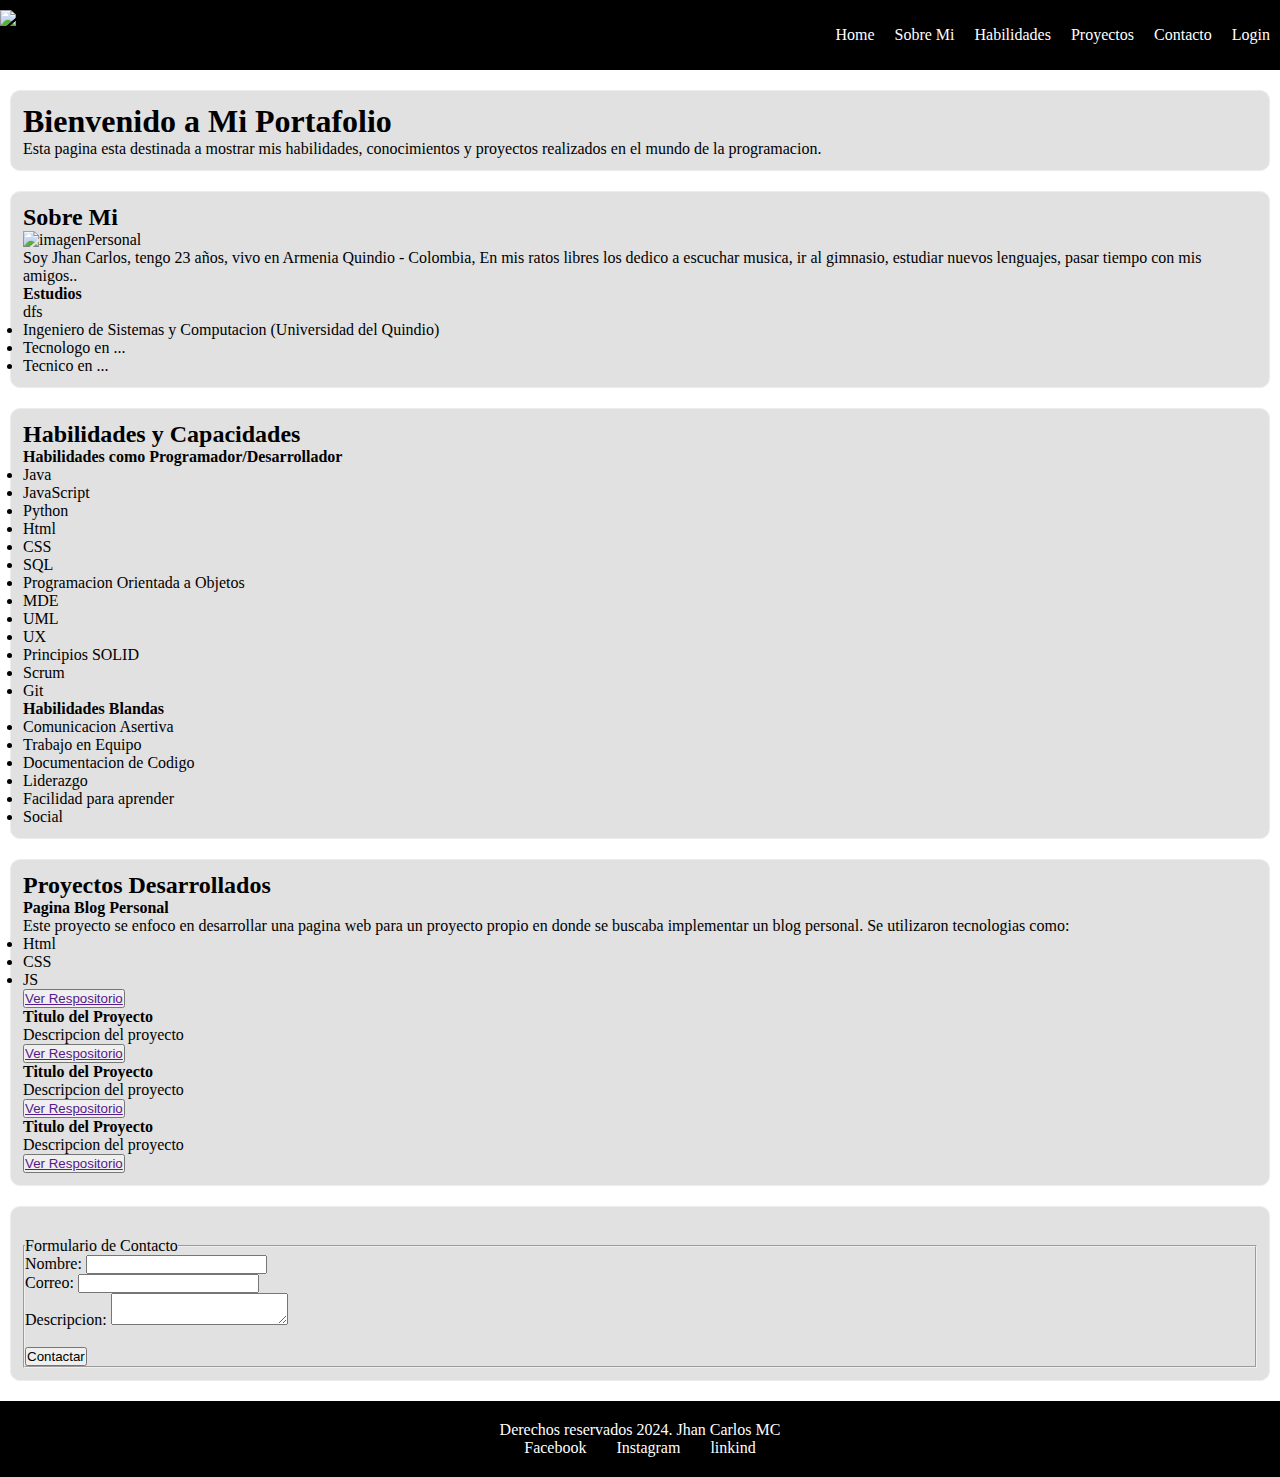
==== index.html @ a55c0e25 "Se movieron los archivos de ubicacion para poder trabajar con el github pages" ====
<!DOCTYPE html>
<html lang="es">

<head>
    <meta charset="UTF-8">
    <meta name="viewport" content="width=device-width, initial-scale=1.0">
    <title>Portafolio JhanCarlos</title>

    <link rel="stylesheet" href="/styles/stylesPortafolio.css">
</head>

<body>

    <nav id="section_nav">
        <img src="" alt="Logo">
        <ul id="list_nav">
            <li>Home</li>
            <li>Sobre Mi</li>
            <li>Habilidades</li>
            <li>Proyectos</li>
            <li>Contacto</li>  
            <li class="login">
                <a href="login.html">Login</a>
            </li>  
        </ul>
    </nav>

    <!-- Seccion de bienvenida -->
    <!-- Contenedor para una seccion de la pagina-->
    <section class="general_section">
        <h1>
            Bienvenido a Mi Portafolio
        </h1>
        <p>
            Esta pagina
            esta destinada a mostrar mis habilidades, conocimientos y
            proyectos realizados en el mundo de la programacion.
        </p>
    </section>

    <!-- Seccion About Me -->
    <!-- Contenedor de informacion principal para la pagina -->
    <main class="general_section">
        <h2>Sobre Mi</h2>

        <div>
            <img src="" alt="imagenPersonal">

            <p>
                Soy Jhan Carlos, tengo 23 años, vivo en Armenia Quindio - Colombia,
                En mis ratos libres los dedico a escuchar musica, ir al gimnasio, estudiar nuevos lenguajes,
                pasar tiempo con mis amigos..
            </p>
        </div>

        <h4>Estudios</h4>
        <p>
            dfs
        </p>
        <ul>
            <li>Ingeniero de Sistemas y Computacion (Universidad del Quindio)</li>
            <li>Tecnologo en ...</li>
            <li>Tecnico en ...</li>
        </ul>

    </main>

    <!-- Seccion  de Habilidades Personales-->
    <section class="general_section">
        <h2>Habilidades y Capacidades</h2>

        <div>
            <h4>Habilidades como Programador/Desarrollador</h4>
            <ul>
                <li>Java</li>
                <li>JavaScript</li>
                <li>Python</li>
                <li>Html</li>
                <li>CSS</li>
                <li>SQL</li>
                <li>Programacion Orientada a Objetos</li>
                <li>MDE</li>
                <li>UML</li>
                <li>UX</li>
                <li>Principios SOLID</li>
                <li>Scrum</li>
                <li>Git</li>
            </ul>
        </div>

        <div>
            <h4>Habilidades Blandas</h4>
            <ul>
                <li>Comunicacion Asertiva</li>
                <li>Trabajo en Equipo</li>
                <li>Documentacion de Codigo</li>
                <li>Liderazgo</li>
                <li>Facilidad para aprender</li>
                <li>Social</li>
            </ul>
        </div>
    </section>


    <!-- Seccion para los Proyectos-->
    <section class="general_section">
        <h2>Proyectos Desarrollados</h2>

        <div>
            <div>
                <h4>Pagina Blog Personal</h4>
                <div>
                    <p>Este proyecto se enfoco en desarrollar una pagina web para un proyecto propio
                        en donde se buscaba implementar un blog personal.
                        Se utilizaron tecnologias como:
                    <ul>
                        <li>Html</li>
                        <li>CSS</li>
                        <li>JS</li>
                    </ul>
                    </p>
                    <button><a href="">Ver Respositorio</a></button>
                </div>
            </div>

            <div>
                <h4>Titulo del Proyecto</h4>
                <div>
                    <p>Descripcion del proyecto</p>
                    <button><a href="">Ver Respositorio</a></button>
                </div>
            </div>

            <div>
                <h4>Titulo del Proyecto</h4>
                <div>
                    <p>Descripcion del proyecto</p>
                    <button><a href="">Ver Respositorio</a></button>
                </div>
            </div>

            <div>
                <h4>Titulo del Proyecto</h4>
                <div>
                    <p>Descripcion del proyecto</p>
                    <button><a href="">Ver Respositorio</a></button>
                </div>
            </div>
        </div>

    </section>

    <!-- Seccion Formulario de Contacto -->
    <section class="general_section">
        <br>
        <form action="">

            <fieldset>
                <legend>
                    Formulario de Contacto
                </legend>
                <label for="">Nombre:</label>
                <input type="text" name="" id=""><br>

                <label for="">Correo:</label>
                <input type="email" name="" id=""><br>

                <label for="">Descripcion:</label>
                <textarea name="" id=""></textarea><br>

                <br>
                <button>Contactar</button>
            </fieldset>
        </form>
    </section>

    <!-- Footer de la pagina-->
    <footer id="section_footer">
        <p>Derechos reservados 2024. Jhan Carlos MC</p>

        <div>
            <ul>
                <li>Facebook</li>
                <li>Instagram</li>
                <li>linkind</li>
            </ul>
        </div>
    </footer>

</html>
---- styles/stylesPortafolio.css ----
@import url("nav-styles.css");
@import url("footer-styles.css");
@import url("sections-styles.css");
@import url("login.css");


*{
    box-sizing: border-box;
    margin: 0px;
    padding: 0px;
}
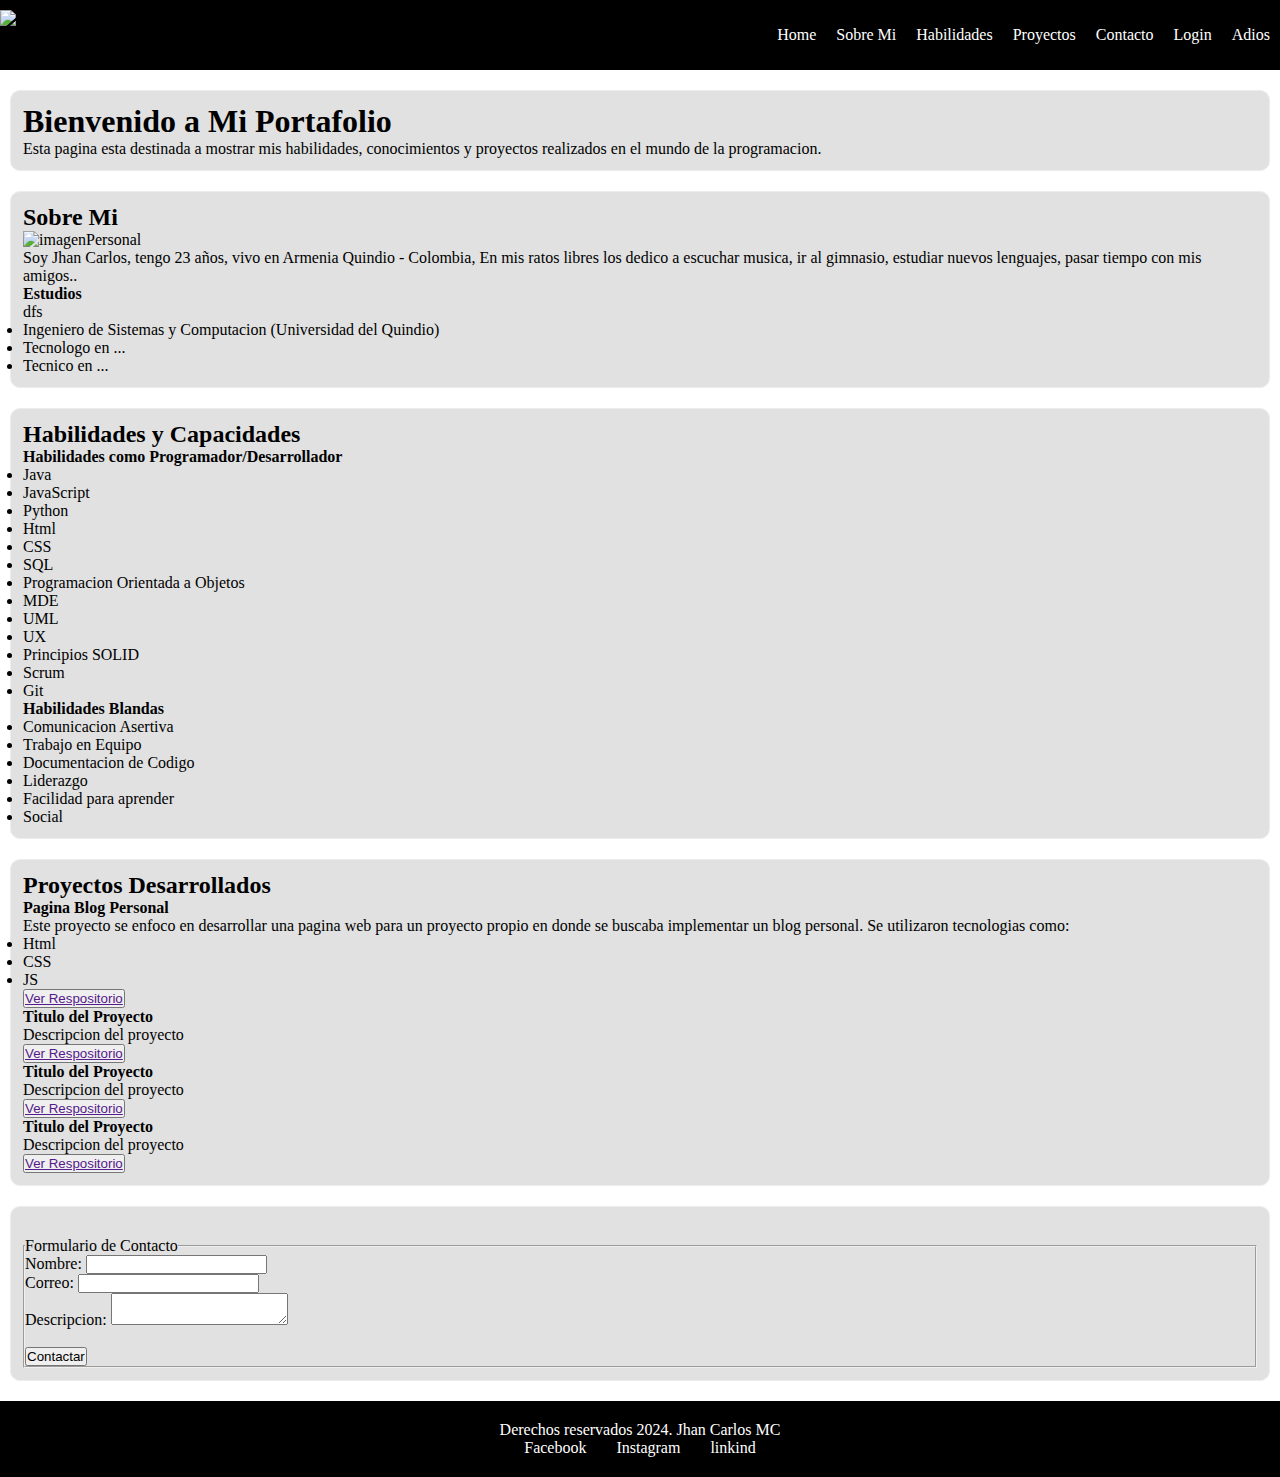
==== commit 643f6ba9: "test" ====
--- a/index.html
+++ b/index.html
@@ -6,7 +6,7 @@
     <meta name="viewport" content="width=device-width, initial-scale=1.0">
     <title>Portafolio JhanCarlos</title>
 
-    <link rel="stylesheet" href="/styles/stylesPortafolio.css">
+    <link rel="stylesheet" href="styles/stylesPortafolio.css">
 </head>
 
 <body>
@@ -22,6 +22,7 @@
             <li class="login">
                 <a href="login.html">Login</a>
             </li>  
+            <li>Adios</li>
         </ul>
     </nav>
 
